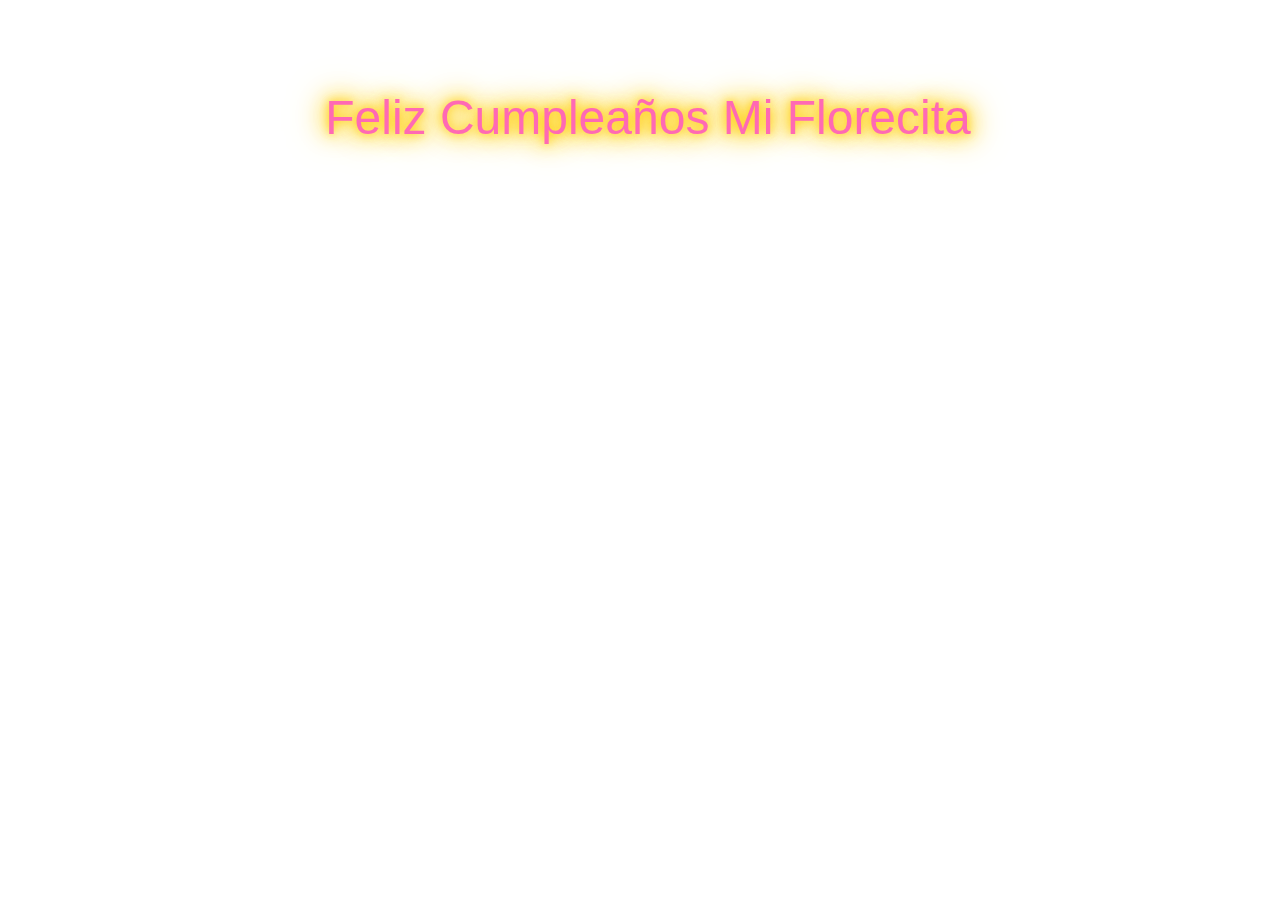
==== DATOS/FLORES.html @ 9f71fe6a "Create FLORES.html" ====
<!DOCTYPE html>
<html lang="en">
<head>
    <meta charset="UTF-8">
    <meta http-equiv="X-UA-Compatible" content="IE=edge">
    <meta name="viewport" content="width=device-width, initial-scale=1.0">
    <link rel="stylesheet" href="css/main.css">
    <link rel="icon" href="img/flowers.png" type="image/x-icon">
    <title>FLORES</title>
</head>

<body class="container">
    <audio src="/DATOS/img/Floricienta.mp3" autoplay loop>
    Tu navegador no soporta el elemento de audio.
    </audio>
    <div class="night"></div>
    <div class="flowers">
      <div class="flower flower--1">
        <div class="flower__leafs flower__leafs--1">
          <div class="flower__leaf flower__leaf--1"></div>
          <div class="flower__leaf flower__leaf--2"></div>
          <div class="flower__leaf flower__leaf--3"></div>
          <div class="flower__leaf flower__leaf--4"></div>
          <div class="flower__white-circle"></div>
  
          <div class="flower__light flower__light--1"></div>
          <div class="flower__light flower__light--2"></div>
          <div class="flower__light flower__light--3"></div>
          <div class="flower__light flower__light--4"></div>
          <div class="flower__light flower__light--5"></div>
          <div class="flower__light flower__light--6"></div>
          <div class="flower__light flower__light--7"></div>
          <div class="flower__light flower__light--8"></div>
        </div>
        <div class="flower__line">
          <div class="flower__line__leaf flower__line__leaf--1"></div>
          <div class="flower__line__leaf flower__line__leaf--2"></div>
          <div class="flower__line__leaf flower__line__leaf--3"></div>
          <div class="flower__line__leaf flower__line__leaf--4"></div>
          <div class="flower__line__leaf flower__line__leaf--5"></div>
          <div class="flower__line__leaf flower__line__leaf--6"></div>
        </div>
      </div>
  
      <div class="flower flower--2">
        <div class="flower__leafs flower__leafs--2">
          <div class="flower__leaf flower__leaf--1"></div>
          <div class="flower__leaf flower__leaf--2"></div>
          <div class="flower__leaf flower__leaf--3"></div>
          <div class="flower__leaf flower__leaf--4"></div>
          <div class="flower__white-circle"></div>
  
          <div class="flower__light flower__light--1"></div>
          <div class="flower__light flower__light--2"></div>
          <div class="flower__light flower__light--3"></div>
          <div class="flower__light flower__light--4"></div>
          <div class="flower__light flower__light--5"></div>
          <div class="flower__light flower__light--6"></div>
          <div class="flower__light flower__light--7"></div>
          <div class="flower__light flower__light--8"></div>
        </div>
        <div class="flower__line">
          <div class="flower__line__leaf flower__line__leaf--1"></div>
          <div class="flower__line__leaf flower__line__leaf--2"></div>
          <div class="flower__line__leaf flower__line__leaf--3"></div>
          <div class="flower__line__leaf flower__line__leaf--4"></div>
        </div>
      </div>
  
      <div class="flower flower--3">
        <div class="flower__leafs flower__leafs--3">
          <div class="flower__leaf flower__leaf--1"></div>
          <div class="flower__leaf flower__leaf--2"></div>
          <div class="flower__leaf flower__leaf--3"></div>
          <div class="flower__leaf flower__leaf--4"></div>
          <div class="flower__white-circle"></div>
  
          <div class="flower__light flower__light--1"></div>
          <div class="flower__light flower__light--2"></div>
          <div class="flower__light flower__light--3"></div>
          <div class="flower__light flower__light--4"></div>
          <div class="flower__light flower__light--5"></div>
          <div class="flower__light flower__light--6"></div>
          <div class="flower__light flower__light--7"></div>
          <div class="flower__light flower__light--8"></div>
        </div>
        <div class="flower__line">
          <div class="flower__line__leaf flower__line__leaf--1"></div>
          <div class="flower__line__leaf flower__line__leaf--2"></div>
          <div class="flower__line__leaf flower__line__leaf--3"></div>
          <div class="flower__line__leaf flower__line__leaf--4"></div>
        </div>
      </div>

      <!-- Nueva flor añadida -->
      <div class="flower flower--4">
        <div class="flower__leafs flower__leafs--4">
          <div class="flower__leaf flower__leaf--1"></div>
          <div class="flower__leaf flower__leaf--2"></div>
          <div class="flower__leaf flower__leaf--3"></div>
          <div class="flower__leaf flower__leaf--4"></div>
          <div class="flower__white-circle"></div>
  
          <div class="flower__light flower__light--1"></div>
          <div class="flower__light flower__light--2"></div>
          <div class="flower__light flower__light--3"></div>
          <div class="flower__light flower__light--4"></div>
          <div class="flower__light flower__light--5"></div>
          <div class="flower__light flower__light--6"></div>
          <div class="flower__light flower__light--7"></div>
          <div class="flower__light flower__light--8"></div>
        </div>
        <div class="flower__line">
          <div class="flower__line__leaf flower__line__leaf--1"></div>
          <div class="flower__line__leaf flower__line__leaf--2"></div>
          <div class="flower__line__leaf flower__line__leaf--3"></div>
          <div class="flower__line__leaf flower__line__leaf--4"></div>
        </div>
      </div>
  
      <div class="grow-ans" style="--d:1.2s">
        <div class="flower__g-long">
          <div class="flower__g-long__top"></div>
          <div class="flower__g-long__bottom"></div>
        </div>
      </div>
  
      <div class="growing-grass">
        <div class="flower__grass flower__grass--1">
          <div class="flower__grass--top"></div>
          <div class="flower__grass--bottom"></div>
          <div class="flower__grass__leaf flower__grass__leaf--1"></div>
          <div class="flower__grass__leaf flower__grass__leaf--2"></div>
          <div class="flower__grass__leaf flower__grass__leaf--3"></div>
          <div class="flower__grass__leaf flower__grass__leaf--4"></div>
          <div class="flower__grass__leaf flower__grass__leaf--5"></div>
          <div class="flower__grass__leaf flower__grass__leaf--6"></div>
          <div class="flower__grass__leaf flower__grass__leaf--7"></div>
          <div class="flower__grass__leaf flower__grass__leaf--8"></div>
          <div class="flower__grass__overlay"></div>
        </div>
      </div>
  
      <div class="grow-ans" style="--d:3.2s">
        <div class="flower__g-fr">
          <div class="leaf"></div>
          <div class="flower__g-fr__leaf flower__g-fr__leaf--1"></div>
          <div class="flower__g-fr__leaf flower__g-fr__leaf--2"></div>
          <div class="flower__g-fr__leaf flower__g-fr__leaf--3"></div>
          <div class="flower__g-fr__leaf flower__g-fr__leaf--4"></div>
          <div class="flower__g-fr__leaf flower__g-fr__leaf--5"></div>
          <div class="flower__g-fr__leaf flower__g-fr__leaf--6"></div>
          <div class="flower__g-fr__leaf flower__g-fr__leaf--7"></div>
          <div class="flower__g-fr__leaf flower__g-fr__leaf--8"></div>
        </div>
      </div>
  
      <div class="long-g long-g--0">
        <div class="grow-ans" style="--d:3s">
          <div class="leaf leaf--0"></div>
        </div>
        <div class="grow-ans" style="--d:2.2s">
          <div class="leaf leaf--1"></div>
        </div>
        <div class="grow-ans" style="--d:3.4s">
          <div class="leaf leaf--2"></div>
        </div>
        <div class="grow-ans" style="--d:3.6s">
          <div class="leaf leaf--3"></div>
        </div>
      </div>
  
      <div class="long-g long-g--1">
        <div class="grow-ans" style="--d:3.6s">
          <div class="leaf leaf--0"></div>
        </div>
        <div class="grow-ans" style="--d:3.8s">
          <div class="leaf leaf--1"></div>
        </div>
        <div class="grow-ans" style="--d:4s">
          <div class="leaf leaf--2"></div>
        </div>
        <div class="grow-ans" style="--d:4.2s">
          <div class="leaf leaf--3"></div>
        </div>
      </div>
  
      <div class="long-g long-g--2">
        <div class="grow-ans" style="--d:4s">
          <div class="leaf leaf--0"></div>
        </div>
        <div class="grow-ans" style="--d:4.2s">
          <div class="leaf leaf--1"></div>
        </div>
        <div class="grow-ans" style="--d:4.4s">
          <div class="leaf leaf--2"></div>
        </div>
        <div class="grow-ans" style="--d:4.6s">
          <div class="leaf leaf--3"></div>
        </div>
      </div>
  
      <div class="long-g long-g--3">
        <div class="grow-ans" style="--d:4s">
          <div class="leaf leaf--0"></div>
        </div>
        <div class="grow-ans" style="--d:4.2s">
          <div class="leaf leaf--1"></div>
        </div>
        <div class="grow-ans" style="--d:3s">
          <div class="leaf leaf--2"></div>
        </div>
        <div class="grow-ans" style="--d:3.6s">
          <div class="leaf leaf--3"></div>
        </div>
      </div>
  
      <div class="long-g long-g--4">
        <div class="grow-ans" style="--d:4s">
          <div class="leaf leaf--0"></div>
        </div>
        <div class="grow-ans" style="--d:4.2s">
          <div class="leaf leaf--1"></div>
        </div>
        <div class="grow-ans" style="--d:3s">
          <div class="leaf leaf--2"></div>
        </div>
        <div class="grow-ans" style="--d:3.6s">
          <div class="leaf leaf--3"></div>
        </div>
      </div>
  
      <div class="long-g long-g--5">
        <div class="grow-ans" style="--d:4s">
          <div class="leaf leaf--0"></div>
        </div>
        <div class="grow-ans" style="--d:4.2s">
          <div class="leaf leaf--1"></div>
        </div>
        <div class="grow-ans" style="--d:3s">
          <div class="leaf leaf--2"></div>
        </div>
        <div class="grow-ans" style="--d:3.6s">
          <div class="leaf leaf--3"></div>
        </div>
      </div>
  
      <div class="long-g long-g--6">
        <div class="grow-ans" style="--d:4.2s">
          <div class="leaf leaf--0"></div>
        </div>
        <div class="grow-ans" style="--d:4.4s">
          <div class="leaf leaf--1"></div>
        </div>
        <div class="grow-ans" style="--d:4.6s">
          <div class="leaf leaf--2"></div>
        </div>
        <div class="grow-ans" style="--d:4.8s">
          <div class="leaf leaf--3"></div>
        </div>
      </div>
  
      <div class="long-g long-g--7">
        <div class="grow-ans" style="--d:3s">
          <div class="leaf leaf--0"></div>
        </div>
        <div class="grow-ans" style="--d:3.2s">
          <div class="leaf leaf--1"></div>
        </div>
        <div class="grow-ans" style="--d:3.5s">
          <div class="leaf leaf--2"></div>
        </div>
        <div class="grow-ans" style="--d:3.6s">
          <div class="leaf leaf--3"></div>
        </div>
      </div>
    </div>


    <style>
      /* Estilo del texto con luces animadas */
      @keyframes parpadeo {
          0% { opacity: 1; }
          50% { opacity: 0.5; }
          100% { opacity: 1; }
      }
  
      #texto-cumple {
          position: fixed;
          top: 10%;
          width: 100%;
          text-align: center;
          font-size: 3em;
          font-family: 'Arial', sans-serif;
          color: #ff69b4; /* Color rosa para "Mi Florecita" */
          text-shadow: 0 0 10px #ffcc00, 0 0 20px #ffcc00, 0 0 30px #ffcc00, 0 0 40px #ffcc00; /* Efecto de luces */
          animation: parpadeo 1s infinite;
          z-index: 1000; /* Asegura que esté encima de todo */
      }
  
      /* Estilo del confeti */
      .confetti {
          position: fixed;
          top: -10%;
          width: 10px;
          height: 20px;
          background-color: random;
          opacity: 0.8;
          animation: caer 5s linear infinite;
          z-index: 999; /* Confeti detrás del texto pero encima de otros elementos */
      }
  
      @keyframes caer {
          0% { transform: translateY(-10%); }
          100% { transform: translateY(110vh); }
      }
  
      /* Generar múltiples colores para el confeti */
      .confetti:nth-child(odd) { background-color: #ff69b4; }
      .confetti:nth-child(even) { background-color: #ffcc00; }
  
  </style>
  
  <div id="texto-cumple">Feliz Cumpleaños Mi Florecita</div>
  
  <script>
      // Generar confeti en diferentes posiciones y colores
      function crearConfeti() {
          for (let i = 0; i < 100; i++) {
              const confetti = document.createElement('div');
              confetti.classList.add('confetti');
              confetti.style.left = Math.random() * 100 + 'vw'; // Posición horizontal aleatoria
              confetti.style.animationDuration = (Math.random() * 3 + 2) + 's'; // Duración de caída aleatoria
              document.body.appendChild(confetti);
          }
      }
  
      // Llamar a la función para generar el confeti
      crearConfeti();
  </script>

  
    <script src="main.js"></script>
  </body>
</html>
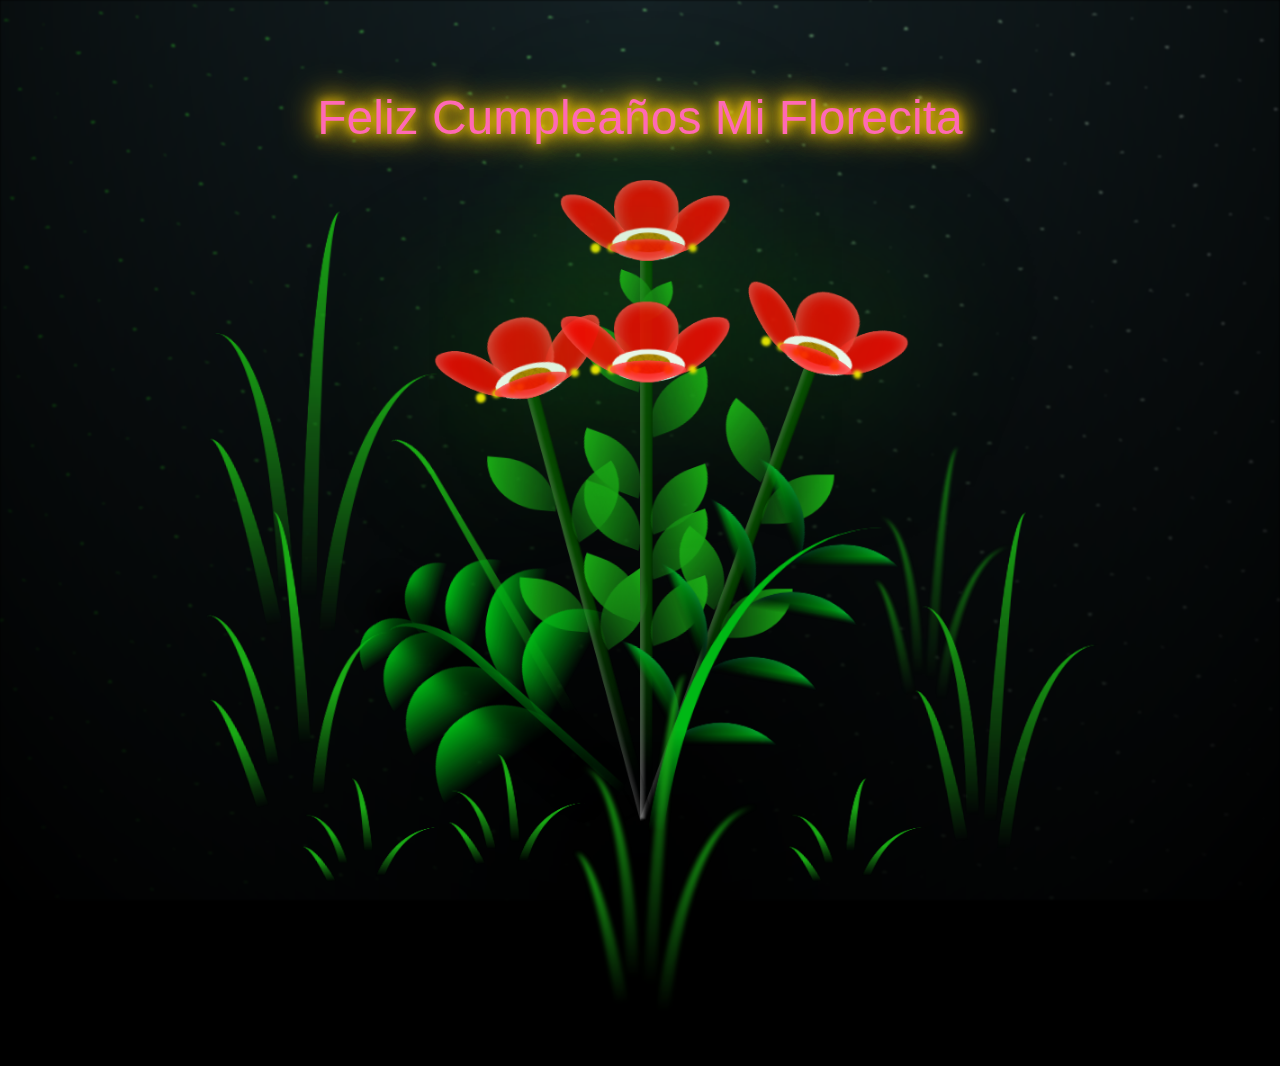
==== commit 55a9fe78: "Update FLORES.html" ====
--- a/DATOS/FLORES.html
+++ b/DATOS/FLORES.html
@@ -10,7 +10,7 @@
 </head>
 
 <body class="container">
-    <audio src="/DATOS/img/Floricienta.mp3" autoplay loop>
+    <audio src="/DATOS/img/agosto.mp3" autoplay loop>
     Tu navegador no soporta el elemento de audio.
     </audio>
     <div class="night"></div>
--- a/DATOS/css/main.css
+++ b/DATOS/css/main.css
@@ -0,0 +1,1350 @@
+*,
+*::after,
+*::before {
+  padding: 0;
+  margin: 0;
+  box-sizing: border-box;
+}
+
+:root {
+  --dark-color: #000;
+}
+
+body {
+  display: flex;
+  align-items: flex-end;
+  justify-content: center;
+  min-height: 100vh;
+  background-color: var(--dark-color);
+  overflow: hidden;
+  perspective: 1000px;
+}
+
+.night {
+  position: fixed;
+  left: 50%;
+  top: 0;
+  transform: translateX(-50%);
+  width: 100%;
+  height: 100%;
+  filter: blur(0.1vmin);
+  background-image: radial-gradient(ellipse at top, transparent 0%, var(--dark-color)), 
+  radial-gradient(ellipse at bottom, var(--dark-color), rgba(145, 233, 255, 0.2)), 
+  repeating-linear-gradient(220deg, rgb(0, 0, 0) 0px, rgb(0, 0, 0) 19px, transparent 19px, 
+  transparent 22px), repeating-linear-gradient(189deg, rgb(0, 0, 0) 0px, rgb(0, 0, 0) 19px, 
+  transparent 19px, transparent 22px), repeating-linear-gradient(148deg, rgb(0, 0, 0) 0px, 
+  rgb(0, 0, 0) 19px, transparent 19px, transparent 22px), linear-gradient(90deg, rgb(21, 255, 0), 
+  rgb(240, 240, 240));
+}
+
+.flowers {
+  position: relative;
+  transform: scale(0.9);
+}
+
+.flower {
+  position: absolute;
+  bottom: 10vmin;
+  transform-origin: bottom center;
+  z-index: 10;
+  --fl-speed: 0.8s;
+}
+.flower--1 {
+  -webkit-animation: moving-flower-1 4s linear infinite;
+          animation: moving-flower-1 4s linear infinite;
+}
+.flower--1 .flower__line {
+  height: 70vmin;
+  -webkit-animation-delay: 0.3s;
+          animation-delay: 0.3s;
+}
+.flower--1 .flower__line__leaf--1 {
+  -webkit-animation: blooming-leaf-right var(--fl-speed) 1.6s backwards;
+          animation: blooming-leaf-right var(--fl-speed) 1.6s backwards;
+}
+.flower--1 .flower__line__leaf--2 {
+  -webkit-animation: blooming-leaf-right var(--fl-speed) 1.4s backwards;
+          animation: blooming-leaf-right var(--fl-speed) 1.4s backwards;
+}
+.flower--1 .flower__line__leaf--3 {
+  -webkit-animation: blooming-leaf-left var(--fl-speed) 1.2s backwards;
+          animation: blooming-leaf-left var(--fl-speed) 1.2s backwards;
+}
+.flower--1 .flower__line__leaf--4 {
+  -webkit-animation: blooming-leaf-left var(--fl-speed) 1s backwards;
+          animation: blooming-leaf-left var(--fl-speed) 1s backwards;
+}
+.flower--1 .flower__line__leaf--5 {
+  -webkit-animation: blooming-leaf-right var(--fl-speed) 1.8s backwards;
+          animation: blooming-leaf-right var(--fl-speed) 1.8s backwards;
+}
+.flower--1 .flower__line__leaf--6 {
+  -webkit-animation: blooming-leaf-left var(--fl-speed) 2s backwards;
+          animation: blooming-leaf-left var(--fl-speed) 2s backwards;
+}
+.flower--2 {
+  left: 50%;
+  transform: rotate(20deg);
+  -webkit-animation: moving-flower-2 4s linear infinite;
+          animation: moving-flower-2 4s linear infinite;
+}
+.flower--2 .flower__line {
+  height: 60vmin;
+  -webkit-animation-delay: 0.6s;
+          animation-delay: 0.6s;
+}
+.flower--2 .flower__line__leaf--1 {
+  -webkit-animation: blooming-leaf-right var(--fl-speed) 1.9s backwards;
+          animation: blooming-leaf-right var(--fl-speed) 1.9s backwards;
+}
+.flower--2 .flower__line__leaf--2 {
+  -webkit-animation: blooming-leaf-right var(--fl-speed) 1.7s backwards;
+          animation: blooming-leaf-right var(--fl-speed) 1.7s backwards;
+}
+.flower--2 .flower__line__leaf--3 {
+  -webkit-animation: blooming-leaf-left var(--fl-speed) 1.5s backwards;
+          animation: blooming-leaf-left var(--fl-speed) 1.5s backwards;
+}
+.flower--2 .flower__line__leaf--4 {
+  -webkit-animation: blooming-leaf-left var(--fl-speed) 1.3s backwards;
+          animation: blooming-leaf-left var(--fl-speed) 1.3s backwards;
+}
+.flower--3 {
+  left: 50%;
+  transform: rotate(-15deg);
+  -webkit-animation: moving-flower-3 4s linear infinite;
+          animation: moving-flower-3 4s linear infinite;
+}
+.flower--3 .flower__line {
+  -webkit-animation-delay: 0.9s;
+          animation-delay: 0.9s;
+}
+.flower--3 .flower__line__leaf--1 {
+  -webkit-animation: blooming-leaf-right var(--fl-speed) 2.5s backwards;
+          animation: blooming-leaf-right var(--fl-speed) 2.5s backwards;
+}
+.flower--3 .flower__line__leaf--2 {
+  -webkit-animation: blooming-leaf-right var(--fl-speed) 2.3s backwards;
+          animation: blooming-leaf-right var(--fl-speed) 2.3s backwards;
+}
+.flower--3 .flower__line__leaf--3 {
+  -webkit-animation: blooming-leaf-left var(--fl-speed) 2.1s backwards;
+          animation: blooming-leaf-left var(--fl-speed) 2.1s backwards;
+}
+.flower--3 .flower__line__leaf--4 {
+  -webkit-animation: blooming-leaf-left var(--fl-speed) 1.9s backwards;
+          animation: blooming-leaf-left var(--fl-speed) 1.9s backwards;
+}
+.flower__leafs {
+  position: relative;
+  -webkit-animation: blooming-flower 2s backwards;
+          animation: blooming-flower 2s backwards;
+}
+.flower__leafs--1 {
+  -webkit-animation-delay: 1.1s;
+          animation-delay: 1.1s;
+}
+.flower__leafs--2 {
+  -webkit-animation-delay: 1.4s;
+          animation-delay: 1.4s;
+}
+.flower__leafs--3 {
+  -webkit-animation-delay: 1.7s;
+          animation-delay: 1.7s;
+}
+.flower__leafs::after {
+  content: "";
+  position: absolute;
+  left: 0;
+  top: 0;
+  transform: translate(-50%, -100%);
+  width: 8vmin;
+  height: 8vmin;
+  background-color: #1aaa15;
+  filter: blur(10vmin);
+}
+.flower__leaf {
+  position: absolute;
+  bottom: 0;
+  left: 50%;
+  width: 8vmin;
+  height: 11vmin;
+  border-radius: 51% 49% 47% 53%/44% 45% 55% 69%;
+  background-color: #1aaa15;
+  background-image: linear-gradient(to top, #ff0000, #ff0000);
+  transform-origin: bottom center;
+  opacity: 0.9;
+  box-shadow: inset 0 0 2vmin rgba(255, 255, 255, 0.5);
+}
+.flower__leaf--1 {
+  transform: translate(-10%, 1%) rotateY(40deg) rotateX(-50deg);
+}
+.flower__leaf--2 {
+  transform: translate(-50%, -4%) rotateX(40deg);
+}
+.flower__leaf--3 {
+  transform: translate(-90%, 0%) rotateY(45deg) rotateX(50deg);
+}
+.flower__leaf--4 {
+  width: 8vmin;
+  height: 8vmin;
+  transform-origin: bottom left;
+  border-radius: 4vmin 10vmin 4vmin 4vmin;
+  transform: translate(0%, 18%) rotateX(70deg) rotate(-43deg);
+  background-image: linear-gradient(to top, #ff0000, #ff0000);
+  z-index: 1;
+  opacity: 0.8;
+}
+.flower__white-circle {
+  position: absolute;
+  left: -3.5vmin;
+  top: -3vmin;
+  width: 9vmin;
+  height: 4vmin;
+  border-radius: 50%;
+  background-color: #ffffff;
+}
+.flower__white-circle::after {
+  content: "";
+  position: absolute;
+  left: 50%;
+  top: 45%;
+  transform: translate(-50%, -50%);
+  width: 60%;
+  height: 60%;
+  border-radius: inherit;
+  background-image: repeating-linear-gradient(135deg, rgba(0, 0, 0, 0.03) 0px, 
+  rgba(0, 0, 0, 0.03) 1px, transparent 1px, transparent 12px), repeating-linear-gradient(45deg, 
+  rgba(0, 0, 0, 0.03) 0px, rgba(0, 0, 0, 0.03) 1px, transparent 1px, transparent 12px), 
+  repeating-linear-gradient(67.5deg, rgba(0, 0, 0, 0.03) 0px, rgba(0, 0, 0, 0.03) 1px, 
+  transparent 1px, transparent 12px), repeating-linear-gradient(135deg, rgba(0, 0, 0, 0.03) 0px, 
+  rgba(0, 0, 0, 0.03) 1px, transparent 1px, transparent 12px), repeating-linear-gradient(45deg, 
+  rgba(0, 0, 0, 0.03) 0px, rgba(0, 0, 0, 0.03) 1px, transparent 1px, transparent 12px), 
+  repeating-linear-gradient(112.5deg, rgba(0, 0, 0, 0.03) 0px, rgba(0, 0, 0, 0.03) 1px, 
+  transparent 1px, transparent 12px), repeating-linear-gradient(112.5deg, rgba(0, 0, 0, 0.03) 0px, 
+  rgba(0, 0, 0, 0.03) 1px, transparent 1px, transparent 12px), repeating-linear-gradient(45deg, 
+  rgba(0, 0, 0, 0.03) 0px, rgba(0, 0, 0, 0.03) 1px, transparent 1px, transparent 12px), 
+  repeating-linear-gradient(22.5deg, rgba(0, 0, 0, 0.03) 0px, rgba(0, 0, 0, 0.03) 1px, 
+  transparent 1px, transparent 12px), repeating-linear-gradient(45deg, rgba(0, 0, 0, 0.03) 0px, 
+  rgba(0, 0, 0, 0.03) 1px, transparent 1px, transparent 12px), repeating-linear-gradient(22.5deg, 
+  rgba(0, 0, 0, 0.03) 0px, rgba(0, 0, 0, 0.03) 1px, transparent 1px, transparent 12px), 
+  repeating-linear-gradient(135deg, rgba(0, 0, 0, 0.03) 0px, rgba(0, 0, 0, 0.03) 1px, 
+  transparent 1px, transparent 12px), repeating-linear-gradient(157.5deg, rgba(0, 0, 0, 0.03) 0px, 
+  rgba(0, 0, 0, 0.03) 1px, transparent 1px, transparent 12px), repeating-linear-gradient(67.5deg, 
+  rgba(0, 0, 0, 0.03) 0px, rgba(0, 0, 0, 0.03) 1px, transparent 1px, transparent 12px), 
+  repeating-linear-gradient(67.5deg, rgba(0, 0, 0, 0.03) 0px, rgba(0, 0, 0, 0.03) 1px, 
+  transparent 1px, transparent 12px), linear-gradient(90deg, rgb(190, 133, 0), rgb(190, 133, 0));
+}
+.flower__line {
+  height: 55vmin;
+  width: 1.5vmin;
+  background-image: linear-gradient(to left, rgba(0, 0, 0, 0.2), transparent, 
+  rgba(255, 255, 255, 0.2)), linear-gradient(to top, transparent 10%, #064600, #064600);
+  box-shadow: inset 0 0 2px rgba(0, 0, 0, 0.5);
+  -webkit-animation: grow-flower-tree 4s backwards;
+          animation: grow-flower-tree 4s backwards;
+}
+.flower__line__leaf {
+  --w: 7vmin;
+  --h: calc(var(--w) + 2vmin);
+  position: absolute;
+  top: 20%;
+  left: 90%;
+  width: var(--w);
+  height: var(--h);
+  border-top-right-radius: var(--h);
+  border-bottom-left-radius: var(--h);
+  background-image: linear-gradient(to top, rgba(20, 122, 20, 0.4), #1aaa15);
+}
+.flower__line__leaf--1 {
+  transform: rotate(70deg) rotateY(30deg);
+}
+.flower__line__leaf--2 {
+  top: 45%;
+  transform: rotate(70deg) rotateY(30deg);
+}
+.flower__line__leaf--3, .flower__line__leaf--4, .flower__line__leaf--6 {
+  border-top-right-radius: 0;
+  border-bottom-left-radius: 0;
+  border-top-left-radius: var(--h);
+  border-bottom-right-radius: var(--h);
+  left: -460%;
+  top: 12%;
+  transform: rotate(-70deg) rotateY(30deg);
+}
+.flower__line__leaf--4 {
+  top: 40%;
+}
+.flower__line__leaf--5 {
+  top: 0;
+  transform-origin: left;
+  transform: rotate(70deg) rotateY(30deg) scale(0.6);
+}
+.flower__line__leaf--6 {
+  top: -2%;
+  left: -450%;
+  transform-origin: right;
+  transform: rotate(-70deg) rotateY(30deg) scale(0.6);
+}
+.flower__light {
+  position: absolute;
+  bottom: 0vmin;
+  width: 1vmin;
+  height: 1vmin;
+  background-color: rgb(255, 251, 0);
+  border-radius: 50%;
+  filter: blur(0.2vmin);
+  -webkit-animation: light-ans 4s linear infinite backwards;
+          animation: light-ans 4s linear infinite backwards;
+}
+.flower__light:nth-child(odd) {
+  background-color: #fce700;
+}
+.flower__light--1 {
+  left: -2vmin;
+  -webkit-animation-delay: 1s;
+          animation-delay: 1s;
+}
+.flower__light--2 {
+  left: 3vmin;
+  -webkit-animation-delay: 0.5s;
+          animation-delay: 0.5s;
+}
+.flower__light--3 {
+  left: -6vmin;
+  -webkit-animation-delay: 0.3s;
+          animation-delay: 0.3s;
+}
+.flower__light--4 {
+  left: 6vmin;
+  -webkit-animation-delay: 0.9s;
+          animation-delay: 0.9s;
+}
+.flower__light--5 {
+  left: -1vmin;
+  -webkit-animation-delay: 1.5s;
+          animation-delay: 1.5s;
+}
+.flower__light--6 {
+  left: -4vmin;
+  -webkit-animation-delay: 3s;
+          animation-delay: 3s;
+}
+.flower__light--7 {
+  left: 3vmin;
+  -webkit-animation-delay: 2s;
+          animation-delay: 2s;
+}
+.flower__light--8 {
+  left: -6vmin;
+  -webkit-animation-delay: 3.5s;
+          animation-delay: 3.5s;
+}
+.flower__grass {
+  --c: #00b815;
+  --line-w: 1.5vmin;
+  position: absolute;
+  bottom: 12vmin;
+  left: -7vmin;
+  display: flex;
+  flex-direction: column;
+  align-items: flex-end;
+  z-index: 20;
+  transform-origin: bottom center;
+  transform: rotate(-48deg) rotateY(40deg);
+}
+.flower__grass--1 {
+  -webkit-animation: moving-grass 2s linear infinite;
+          animation: moving-grass 2s linear infinite;
+}
+.flower__grass--2 {
+  left: 2vmin;
+  bottom: 10vmin;
+  transform: scale(0.5) rotate(75deg) rotateX(10deg) rotateY(-200deg);
+  opacity: 0.8;
+  z-index: 0;
+  -webkit-animation: moving-grass--2 1.5s linear infinite;
+          animation: moving-grass--2 1.5s linear infinite;
+}
+.flower__grass--top {
+  width: 7vmin;
+  height: 10vmin;
+  border-top-right-radius: 100%;
+  border-right: var(--line-w) solid var(--c);
+  transform-origin: bottom center;
+  transform: rotate(-2deg);
+}
+.flower__grass--bottom {
+  margin-top: -2px;
+  width: var(--line-w);
+  height: 25vmin;
+  background-image: linear-gradient(to top, transparent, var(--c));
+}
+.flower__grass__leaf {
+  --size: 10vmin;
+  position: absolute;
+  width: calc(var(--size) * 2.1);
+  height: var(--size);
+  border-top-left-radius: var(--size);
+  border-top-right-radius: var(--size);
+  background-image: linear-gradient(to top, transparent, transparent 30%, var(--c));
+  z-index: 100;
+}
+.flower__grass__leaf--1 {
+  top: -6%;
+  left: 30%;
+  --size: 6vmin;
+  transform: rotate(-20deg);
+  -webkit-animation: growing-grass-ans--1 2s 2.6s backwards;
+          animation: growing-grass-ans--1 2s 2.6s backwards;
+}
+@-webkit-keyframes growing-grass-ans--1 {
+  0% {
+    transform-origin: bottom left;
+    transform: rotate(-20deg) scale(0);
+  }
+}
+@keyframes growing-grass-ans--1 {
+  0% {
+    transform-origin: bottom left;
+    transform: rotate(-20deg) scale(0);
+  }
+}
+.flower__grass__leaf--2 {
+  top: -5%;
+  left: -110%;
+  --size: 6vmin;
+  transform: rotate(10deg);
+  -webkit-animation: growing-grass-ans--2 2s 2.4s linear backwards;
+          animation: growing-grass-ans--2 2s 2.4s linear backwards;
+}
+@-webkit-keyframes growing-grass-ans--2 {
+  0% {
+    transform-origin: bottom right;
+    transform: rotate(10deg) scale(0);
+  }
+}
+@keyframes growing-grass-ans--2 {
+  0% {
+    transform-origin: bottom right;
+    transform: rotate(10deg) scale(0);
+  }
+}
+.flower__grass__leaf--3 {
+  top: 5%;
+  left: 60%;
+  --size: 8vmin;
+  transform: rotate(-18deg) rotateX(-20deg);
+  -webkit-animation: growing-grass-ans--3 2s 2.2s linear backwards;
+          animation: growing-grass-ans--3 2s 2.2s linear backwards;
+}
+@-webkit-keyframes growing-grass-ans--3 {
+  0% {
+    transform-origin: bottom left;
+    transform: rotate(-18deg) rotateX(-20deg) scale(0);
+  }
+}
+@keyframes growing-grass-ans--3 {
+  0% {
+    transform-origin: bottom left;
+    transform: rotate(-18deg) rotateX(-20deg) scale(0);
+  }
+}
+.flower__grass__leaf--4 {
+  top: 6%;
+  left: -135%;
+  --size: 8vmin;
+  transform: rotate(2deg);
+  -webkit-animation: growing-grass-ans--4 2s 2s linear backwards;
+          animation: growing-grass-ans--4 2s 2s linear backwards;
+}
+@-webkit-keyframes growing-grass-ans--4 {
+  0% {
+    transform-origin: bottom right;
+    transform: rotate(2deg) scale(0);
+  }
+}
+@keyframes growing-grass-ans--4 {
+  0% {
+    transform-origin: bottom right;
+    transform: rotate(2deg) scale(0);
+  }
+}
+.flower__grass__leaf--5 {
+  top: 20%;
+  left: 60%;
+  --size: 10vmin;
+  transform: rotate(-24deg) rotateX(-20deg);
+  -webkit-animation: growing-grass-ans--5 2s 1.8s linear backwards;
+          animation: growing-grass-ans--5 2s 1.8s linear backwards;
+}
+@-webkit-keyframes growing-grass-ans--5 {
+  0% {
+    transform-origin: bottom left;
+    transform: rotate(-24deg) rotateX(-20deg) scale(0);
+  }
+}
+@keyframes growing-grass-ans--5 {
+  0% {
+    transform-origin: bottom left;
+    transform: rotate(-24deg) rotateX(-20deg) scale(0);
+  }
+}
+.flower__grass__leaf--6 {
+  top: 22%;
+  left: -180%;
+  --size: 10vmin;
+  transform: rotate(10deg);
+  -webkit-animation: growing-grass-ans--6 2s 1.6s linear backwards;
+          animation: growing-grass-ans--6 2s 1.6s linear backwards;
+}
+@-webkit-keyframes growing-grass-ans--6 {
+  0% {
+    transform-origin: bottom right;
+    transform: rotate(10deg) scale(0);
+  }
+}
+@keyframes growing-grass-ans--6 {
+  0% {
+    transform-origin: bottom right;
+    transform: rotate(10deg) scale(0);
+  }
+}
+.flower__grass__leaf--7 {
+  top: 39%;
+  left: 70%;
+  --size: 10vmin;
+  transform: rotate(-10deg);
+  -webkit-animation: growing-grass-ans--7 2s 1.4s linear backwards;
+          animation: growing-grass-ans--7 2s 1.4s linear backwards;
+}
+@-webkit-keyframes growing-grass-ans--7 {
+  0% {
+    transform-origin: bottom left;
+    transform: rotate(-10deg) scale(0);
+  }
+}
+@keyframes growing-grass-ans--7 {
+  0% {
+    transform-origin: bottom left;
+    transform: rotate(-10deg) scale(0);
+  }
+}
+.flower__grass__leaf--8 {
+  top: 40%;
+  left: -215%;
+  --size: 11vmin;
+  transform: rotate(10deg);
+  -webkit-animation: growing-grass-ans--8 2s 1.2s linear backwards;
+          animation: growing-grass-ans--8 2s 1.2s linear backwards;
+}
+@-webkit-keyframes growing-grass-ans--8 {
+  0% {
+    transform-origin: bottom right;
+    transform: rotate(10deg) scale(0);
+  }
+}
+@keyframes growing-grass-ans--8 {
+  0% {
+    transform-origin: bottom right;
+    transform: rotate(10deg) scale(0);
+  }
+}
+.flower__grass__overlay {
+  position: absolute;
+  top: -10%;
+  right: 0%;
+  width: 100%;
+  height: 100%;
+  background-color: rgba(0, 0, 0, 0.6);
+  filter: blur(1.5vmin);
+  z-index: 100;
+}
+.flower__g-long {
+  --w: 2vmin;
+  --h: 6vmin;
+  --c: #1aaa15;
+  position: absolute;
+  bottom: 10vmin;
+  left: -3vmin;
+  transform-origin: bottom center;
+  transform: rotate(-30deg) rotateY(-20deg);
+  display: flex;
+  flex-direction: column;
+  align-items: flex-end;
+  -webkit-animation: flower-g-long-ans 3s linear infinite;
+          animation: flower-g-long-ans 3s linear infinite;
+}
+@-webkit-keyframes flower-g-long-ans {
+  0%, 100% {
+    transform: rotate(-30deg) rotateY(-20deg);
+  }
+  50% {
+    transform: rotate(-32deg) rotateY(-20deg);
+  }
+}
+@keyframes flower-g-long-ans {
+  0%, 100% {
+    transform: rotate(-30deg) rotateY(-20deg);
+  }
+  50% {
+    transform: rotate(-32deg) rotateY(-20deg);
+  }
+}
+.flower__g-long__top {
+  top: calc(var(--h) * -1);
+  width: calc(var(--w) + 1vmin);
+  height: var(--h);
+  border-top-right-radius: 100%;
+  border-right: 0.7vmin solid var(--c);
+  transform: translate(-0.7vmin, 1vmin);
+}
+.flower__g-long__bottom {
+  width: var(--w);
+  height: 50vmin;
+  transform-origin: bottom center;
+  background-image: linear-gradient(to top, transparent 30%, var(--c));
+  box-shadow: inset 0 0 2px rgba(0, 0, 0, 0.5);
+  -webkit-clip-path: polygon(35% 0, 65% 1%, 100% 100%, 0% 100%);
+          clip-path: polygon(35% 0, 65% 1%, 100% 100%, 0% 100%);
+}
+.flower__g-right {
+  position: absolute;
+  bottom: 6vmin;
+  left: -2vmin;
+  transform-origin: bottom left;
+  transform: rotate(20deg);
+}
+.flower__g-right .leaf {
+  width: 30vmin;
+  height: 50vmin;
+  border-top-left-radius: 100%;
+  border-left: 2vmin solid #00b815;
+  background-image: linear-gradient(to bottom, transparent, var(--dark-color) 60%);
+  -webkit-mask-image: linear-gradient(to top, transparent 30%, #00b815 60%);
+}
+.flower__g-right--1 {
+  -webkit-animation: flower-g-right-ans 2.5s linear infinite;
+          animation: flower-g-right-ans 2.5s linear infinite;
+}
+.flower__g-right--2 {
+  left: 5vmin;
+  transform: rotateY(-180deg);
+  -webkit-animation: flower-g-right-ans--2 3s linear infinite;
+          animation: flower-g-right-ans--2 3s linear infinite;
+}
+.flower__g-right--2 .leaf {
+  height: 75vmin;
+  filter: blur(0.3vmin);
+  opacity: 0.8;
+}
+@-webkit-keyframes flower-g-right-ans {
+  0%, 100% {
+    transform: rotate(20deg);
+  }
+  50% {
+    transform: rotate(24deg) rotateX(-20deg);
+  }
+}
+@keyframes flower-g-right-ans {
+  0%, 100% {
+    transform: rotate(20deg);
+  }
+  50% {
+    transform: rotate(24deg) rotateX(-20deg);
+  }
+}
+@-webkit-keyframes flower-g-right-ans--2 {
+  0%, 100% {
+    transform: rotateY(-180deg) rotate(0deg) rotateX(-20deg);
+  }
+  50% {
+    transform: rotateY(-180deg) rotate(6deg) rotateX(-20deg);
+  }
+}
+@keyframes flower-g-right-ans--2 {
+  0%, 100% {
+    transform: rotateY(-180deg) rotate(0deg) rotateX(-20deg);
+  }
+  50% {
+    transform: rotateY(-180deg) rotate(6deg) rotateX(-20deg);
+  }
+}
+.flower__g-front {
+  position: absolute;
+  bottom: 6vmin;
+  left: 2.5vmin;
+  z-index: 100;
+  transform-origin: bottom center;
+  transform: rotate(-28deg) rotateY(30deg) scale(1.04);
+  -webkit-animation: flower__g-front-ans 2s linear infinite;
+          animation: flower__g-front-ans 2s linear infinite;
+}
+@-webkit-keyframes flower__g-front-ans {
+  0%, 100% {
+    transform: rotate(-28deg) rotateY(30deg) scale(1.04);
+  }
+  50% {
+    transform: rotate(-35deg) rotateY(40deg) scale(1.04);
+  }
+}
+@keyframes flower__g-front-ans {
+  0%, 100% {
+    transform: rotate(-28deg) rotateY(30deg) scale(1.04);
+  }
+  50% {
+    transform: rotate(-35deg) rotateY(40deg) scale(1.04);
+  }
+}
+.flower__g-front__line {
+  width: 0.3vmin;
+  height: 20vmin;
+  background-image: linear-gradient(to top, transparent, #00b815, transparent 100%);
+  position: relative;
+}
+.flower__g-front__leaf-wrapper {
+  position: absolute;
+  top: 0;
+  left: 0;
+  transform-origin: bottom left;
+  transform: rotate(10deg);
+}
+.flower__g-front__leaf-wrapper:nth-child(even) {
+  left: 0vmin;
+  transform: rotateY(-180deg) rotate(5deg);
+  -webkit-animation: flower__g-front__leaf-left-ans 1s ease-in backwards;
+          animation: flower__g-front__leaf-left-ans 1s ease-in backwards;
+}
+.flower__g-front__leaf-wrapper:nth-child(odd) {
+  -webkit-animation: flower__g-front__leaf-ans 1s ease-in backwards;
+          animation: flower__g-front__leaf-ans 1s ease-in backwards;
+}
+.flower__g-front__leaf-wrapper--1 {
+  top: -8vmin;
+  transform: scale(0.7);
+  -webkit-animation: flower__g-front__leaf-ans 1s 5.5s ease-in backwards !important;
+          animation: flower__g-front__leaf-ans 1s 5.5s ease-in backwards !important;
+}
+.flower__g-front__leaf-wrapper--2 {
+  top: -8vmin;
+  transform: rotateY(-180deg) scale(0.7) !important;
+  -webkit-animation: flower__g-front__leaf-left-ans-2 1s 4.6s ease-in backwards !important;
+          animation: flower__g-front__leaf-left-ans-2 1s 4.6s ease-in backwards !important;
+}
+.flower__g-front__leaf-wrapper--3 {
+  top: -3vmin;
+  -webkit-animation: flower__g-front__leaf-ans 1s 4.6s ease-in backwards;
+          animation: flower__g-front__leaf-ans 1s 4.6s ease-in backwards;
+}
+.flower__g-front__leaf-wrapper--4 {
+  top: -3vmin;
+  transform: rotateY(-180deg) scale(0.9) !important;
+  -webkit-animation: flower__g-front__leaf-left-ans-2 1s 4.6s ease-in backwards !important;
+          animation: flower__g-front__leaf-left-ans-2 1s 4.6s ease-in backwards !important;
+}
+@-webkit-keyframes flower__g-front__leaf-left-ans-2 {
+  0% {
+    transform: rotateY(-180deg) scale(0);
+  }
+}
+@keyframes flower__g-front__leaf-left-ans-2 {
+  0% {
+    transform: rotateY(-180deg) scale(0);
+  }
+}
+.flower__g-front__leaf-wrapper--5, .flower__g-front__leaf-wrapper--6 {
+  top: 2vmin;
+}
+.flower__g-front__leaf-wrapper--7, .flower__g-front__leaf-wrapper--8 {
+  top: 6.5vmin;
+}
+.flower__g-front__leaf-wrapper--2 {
+  -webkit-animation-delay: 5.2s !important;
+          animation-delay: 5.2s !important;
+}
+.flower__g-front__leaf-wrapper--3 {
+  -webkit-animation-delay: 4.9s !important;
+          animation-delay: 4.9s !important;
+}
+.flower__g-front__leaf-wrapper--5 {
+  -webkit-animation-delay: 4.3s !important;
+          animation-delay: 4.3s !important;
+}
+.flower__g-front__leaf-wrapper--6 {
+  -webkit-animation-delay: 4.1s !important;
+          animation-delay: 4.1s !important;
+}
+.flower__g-front__leaf-wrapper--7 {
+  -webkit-animation-delay: 3.8s !important;
+          animation-delay: 3.8s !important;
+}
+.flower__g-front__leaf-wrapper--8 {
+  -webkit-animation-delay: 3.5s !important;
+          animation-delay: 3.5s !important;
+}
+@-webkit-keyframes flower__g-front__leaf-ans {
+  0% {
+    transform: rotate(10deg) scale(0);
+  }
+}
+@keyframes flower__g-front__leaf-ans {
+  0% {
+    transform: rotate(10deg) scale(0);
+  }
+}
+@-webkit-keyframes flower__g-front__leaf-left-ans {
+  0% {
+    transform: rotateY(-180deg) rotate(5deg) scale(0);
+  }
+}
+@keyframes flower__g-front__leaf-left-ans {
+  0% {
+    transform: rotateY(-180deg) rotate(5deg) scale(0);
+  }
+}
+.flower__g-front__leaf {
+  width: 10vmin;
+  height: 10vmin;
+  border-radius: 100% 0% 0% 100%/100% 100% 0% 0%;
+  box-shadow: inset 0 2px 1vmin hsla(184deg, 97%, 58%, 0.2);
+  background-image: linear-gradient(to bottom left, transparent, var(--dark-color)), 
+  linear-gradient(to bottom right, #00b815 50%, transparent 50%, transparent);
+  -webkit-mask-image: linear-gradient(to bottom right, #00b815 50%, transparent 50%, transparent);
+  mask-image: linear-gradient(to bottom right, #00b815 50%, transparent 50%, transparent);
+}
+.flower__g-fr {
+  position: absolute;
+  bottom: -4vmin;
+  left: vmin;
+  transform-origin: bottom left;
+  z-index: 10;
+  -webkit-animation: flower__g-fr-ans 2s linear infinite;
+          animation: flower__g-fr-ans 2s linear infinite;
+}
+@-webkit-keyframes flower__g-fr-ans {
+  0%, 100% {
+    transform: rotate(2deg);
+  }
+  50% {
+    transform: rotate(4deg);
+  }
+}
+@keyframes flower__g-fr-ans {
+  0%, 100% {
+    transform: rotate(2deg);
+  }
+  50% {
+    transform: rotate(4deg);
+  }
+}
+.flower__g-fr .leaf {
+  width: 30vmin;
+  height: 50vmin;
+  border-top-left-radius: 100%;
+  border-left: 2vmin solid #00b815;
+  -webkit-mask-image: linear-gradient(to top, transparent 25%, #00b815 50%);
+  position: relative;
+  z-index: 1;
+}
+.flower__g-fr__leaf {
+  position: absolute;
+  top: 0;
+  left: 0;
+  width: 10vmin;
+  height: 10vmin;
+  border-radius: 100% 0% 0% 100%/100% 100% 0% 0%;
+  box-shadow: inset 0 2px 1vmin hsla(184deg, 97%, 58%, 0.2);
+  background-image: linear-gradient(to bottom left, transparent, var(--dark-color) 98%), 
+  linear-gradient(to bottom right, #00b815 45%, transparent 50%, transparent);
+  -webkit-mask-image: linear-gradient(135deg, #00b815 40%, transparent 50%, transparent);
+}
+.flower__g-fr__leaf--1 {
+  left: 20vmin;
+  transform: rotate(45deg);
+  -webkit-animation: flower__g-fr-leaft-ans-1 0.5s 5.2s linear backwards;
+          animation: flower__g-fr-leaft-ans-1 0.5s 5.2s linear backwards;
+}
+@-webkit-keyframes flower__g-fr-leaft-ans-1 {
+  0% {
+    transform-origin: left;
+    transform: rotate(45deg) scale(0);
+  }
+}
+@keyframes flower__g-fr-leaft-ans-1 {
+  0% {
+    transform-origin: left;
+    transform: rotate(45deg) scale(0);
+  }
+}
+.flower__g-fr__leaf--2 {
+  left: 12vmin;
+  top: -7vmin;
+  transform: rotate(25deg) rotateY(-180deg);
+  -webkit-animation: flower__g-fr-leaft-ans-6 0.5s 5s linear backwards;
+          animation: flower__g-fr-leaft-ans-6 0.5s 5s linear backwards;
+}
+.flower__g-fr__leaf--3 {
+  left: 15vmin;
+  top: 6vmin;
+  transform: rotate(55deg);
+  -webkit-animation: flower__g-fr-leaft-ans-5 0.5s 4.8s linear backwards;
+          animation: flower__g-fr-leaft-ans-5 0.5s 4.8s linear backwards;
+}
+.flower__g-fr__leaf--4 {
+  left: 6vmin;
+  top: -2vmin;
+  transform: rotate(25deg) rotateY(-180deg);
+  -webkit-animation: flower__g-fr-leaft-ans-6 0.5s 4.6s linear backwards;
+          animation: flower__g-fr-leaft-ans-6 0.5s 4.6s linear backwards;
+}
+.flower__g-fr__leaf--5 {
+  left: 10vmin;
+  top: 14vmin;
+  transform: rotate(55deg);
+  -webkit-animation: flower__g-fr-leaft-ans-5 0.5s 4.4s linear backwards;
+          animation: flower__g-fr-leaft-ans-5 0.5s 4.4s linear backwards;
+}
+@-webkit-keyframes flower__g-fr-leaft-ans-5 {
+  0% {
+    transform-origin: left;
+    transform: rotate(55deg) scale(0);
+  }
+}
+@keyframes flower__g-fr-leaft-ans-5 {
+  0% {
+    transform-origin: left;
+    transform: rotate(55deg) scale(0);
+  }
+}
+.flower__g-fr__leaf--6 {
+  left: 0vmin;
+  top: 6vmin;
+  transform: rotate(25deg) rotateY(-180deg);
+  -webkit-animation: flower__g-fr-leaft-ans-6 0.5s 4.2s linear backwards;
+          animation: flower__g-fr-leaft-ans-6 0.5s 4.2s linear backwards;
+}
+@-webkit-keyframes flower__g-fr-leaft-ans-6 {
+  0% {
+    transform-origin: right;
+    transform: rotate(25deg) rotateY(-180deg) scale(0);
+  }
+}
+@keyframes flower__g-fr-leaft-ans-6 {
+  0% {
+    transform-origin: right;
+    transform: rotate(25deg) rotateY(-180deg) scale(0);
+  }
+}
+.flower__g-fr__leaf--7 {
+  left: 5vmin;
+  top: 22vmin;
+  transform: rotate(45deg);
+  -webkit-animation: flower__g-fr-leaft-ans-7 0.5s 4s linear backwards;
+          animation: flower__g-fr-leaft-ans-7 0.5s 4s linear backwards;
+}
+@-webkit-keyframes flower__g-fr-leaft-ans-7 {
+  0% {
+    transform-origin: left;
+    transform: rotate(45deg) scale(0);
+  }
+}
+@keyframes flower__g-fr-leaft-ans-7 {
+  0% {
+    transform-origin: left;
+    transform: rotate(45deg) scale(0);
+  }
+}
+.flower__g-fr__leaf--8 {
+  left: -4vmin;
+  top: 15vmin;
+  transform: rotate(15deg) rotateY(-180deg);
+  -webkit-animation: flower__g-fr-leaft-ans-8 0.5s 3.8s linear backwards;
+          animation: flower__g-fr-leaft-ans-8 0.5s 3.8s linear backwards;
+}
+@-webkit-keyframes flower__g-fr-leaft-ans-8 {
+  0% {
+    transform-origin: right;
+    transform: rotate(15deg) rotateY(-180deg) scale(0);
+  }
+}
+@keyframes flower__g-fr-leaft-ans-8 {
+  0% {
+    transform-origin: right;
+    transform: rotate(15deg) rotateY(-180deg) scale(0);
+  }
+}
+
+.long-g {
+  position: absolute;
+  bottom: 25vmin;
+  left: -42vmin;
+  transform-origin: bottom left;
+}
+.long-g--1 {
+  bottom: 0vmin;
+  transform: scale(0.8) rotate(-5deg);
+}
+.long-g--1 .leaf {
+  -webkit-mask-image: linear-gradient(to top, transparent 40%, #00b815 80%) !important;
+}
+.long-g--1 .leaf--1 {
+  --w: 5vmin;
+  --h: 60vmin;
+  left: -2vmin;
+  transform: rotate(3deg) rotateY(-180deg);
+}
+.long-g--2, .long-g--3 {
+  bottom: -3vmin;
+  left: -35vmin;
+  transform-origin: center;
+  transform: scale(0.6) rotateX(60deg);
+}
+.long-g--2 .leaf, .long-g--3 .leaf {
+  -webkit-mask-image: linear-gradient(to top, transparent 50%, #00b815 80%) !important;
+}
+.long-g--2 .leaf--1, .long-g--3 .leaf--1 {
+  left: -1vmin;
+  transform: rotateY(-180deg);
+}
+.long-g--3 {
+  left: -17vmin;
+  bottom: 0vmin;
+}
+.long-g--3 .leaf {
+  -webkit-mask-image: linear-gradient(to top, transparent 40%, #00b815 80%) !important;
+}
+.long-g--4 {
+  left: 25vmin;
+  bottom: -3vmin;
+  transform-origin: center;
+  transform: scale(0.6) rotateX(60deg);
+}
+.long-g--4 .leaf {
+  -webkit-mask-image: linear-gradient(to top, transparent 50%, #00b815 80%) !important;
+}
+.long-g--5 {
+  left: 42vmin;
+  bottom: 0vmin;
+  transform: scale(0.8) rotate(2deg);
+}
+.long-g--6 {
+  left: 0vmin;
+  bottom: -20vmin;
+  z-index: 100;
+  filter: blur(0.3vmin);
+  transform: scale(0.8) rotate(2deg);
+}
+.long-g--7 {
+  left: 35vmin;
+  bottom: 20vmin;
+  z-index: -1;
+  filter: blur(0.3vmin);
+  transform: scale(0.6) rotate(2deg);
+  opacity: 0.7;
+}
+.long-g .leaf {
+  --w: 15vmin;
+  --h: 40vmin;
+  --c: #1aaa15;
+  position: absolute;
+  bottom: 0;
+  width: var(--w);
+  height: var(--h);
+  border-top-left-radius: 100%;
+  border-left: 2vmin solid var(--c);
+  -webkit-mask-image: linear-gradient(to top, transparent 20%, var(--dark-color));
+  transform-origin: bottom center;
+}
+.long-g .leaf--0 {
+  left: 2vmin;
+  -webkit-animation: leaf-ans-1 4s linear infinite;
+          animation: leaf-ans-1 4s linear infinite;
+}
+.long-g .leaf--1 {
+  --w: 5vmin;
+  --h: 60vmin;
+  -webkit-animation: leaf-ans-1 4s linear infinite;
+          animation: leaf-ans-1 4s linear infinite;
+}
+.long-g .leaf--2 {
+  --w: 10vmin;
+  --h: 40vmin;
+  left: -0.5vmin;
+  bottom: 5vmin;
+  transform-origin: bottom left;
+  transform: rotateY(-180deg);
+  -webkit-animation: leaf-ans-2 3s linear infinite;
+          animation: leaf-ans-2 3s linear infinite;
+}
+.long-g .leaf--3 {
+  --w: 5vmin;
+  --h: 30vmin;
+  left: -1vmin;
+  bottom: 3.2vmin;
+  transform-origin: bottom left;
+  transform: rotate(-10deg) rotateY(-180deg);
+  -webkit-animation: leaf-ans-3 3s linear infinite;
+          animation: leaf-ans-3 3s linear infinite;
+}
+
+@-webkit-keyframes leaf-ans-1 {
+  0%, 100% {
+    transform: rotate(-5deg) scale(1);
+  }
+  50% {
+    transform: rotate(5deg) scale(1.1);
+  }
+}
+
+@keyframes leaf-ans-1 {
+  0%, 100% {
+    transform: rotate(-5deg) scale(1);
+  }
+  50% {
+    transform: rotate(5deg) scale(1.1);
+  }
+}
+@-webkit-keyframes leaf-ans-2 {
+  0%, 100% {
+    transform: rotateY(-180deg) rotate(5deg);
+  }
+  50% {
+    transform: rotateY(-180deg) rotate(0deg) scale(1.1);
+  }
+}
+@keyframes leaf-ans-2 {
+  0%, 100% {
+    transform: rotateY(-180deg) rotate(5deg);
+  }
+  50% {
+    transform: rotateY(-180deg) rotate(0deg) scale(1.1);
+  }
+}
+@-webkit-keyframes leaf-ans-3 {
+  0%, 100% {
+    transform: rotate(-10deg) rotateY(-180deg);
+  }
+  50% {
+    transform: rotate(-20deg) rotateY(-180deg);
+  }
+}
+@keyframes leaf-ans-3 {
+  0%, 100% {
+    transform: rotate(-10deg) rotateY(-180deg);
+  }
+  50% {
+    transform: rotate(-20deg) rotateY(-180deg);
+  }
+}
+.grow-ans {
+  -webkit-animation: grow-ans 2s var(--d) backwards;
+          animation: grow-ans 2s var(--d) backwards;
+}
+
+@-webkit-keyframes grow-ans {
+  0% {
+    transform: scale(0);
+    opacity: 0;
+  }
+}
+
+@keyframes grow-ans {
+  0% {
+    transform: scale(0);
+    opacity: 0;
+  }
+}
+@-webkit-keyframes light-ans {
+  0% {
+    opacity: 0;
+    transform: translateY(0vmin);
+  }
+  25% {
+    opacity: 1;
+    transform: translateY(-5vmin) translateX(-2vmin);
+  }
+  50% {
+    opacity: 1;
+    transform: translateY(-15vmin) translateX(2vmin);
+    filter: blur(0.2vmin);
+  }
+  75% {
+    transform: translateY(-20vmin) translateX(-2vmin);
+    filter: blur(0.2vmin);
+  }
+  100% {
+    transform: translateY(-30vmin);
+    opacity: 0;
+    filter: blur(1vmin);
+  }
+}
+@keyframes light-ans {
+  0% {
+    opacity: 0;
+    transform: translateY(0vmin);
+  }
+  25% {
+    opacity: 1;
+    transform: translateY(-5vmin) translateX(-2vmin);
+  }
+  50% {
+    opacity: 1;
+    transform: translateY(-15vmin) translateX(2vmin);
+    filter: blur(0.2vmin);
+  }
+  75% {
+    transform: translateY(-20vmin) translateX(-2vmin);
+    filter: blur(0.2vmin);
+  }
+  100% {
+    transform: translateY(-30vmin);
+    opacity: 0;
+    filter: blur(1vmin);
+  }
+}
+@-webkit-keyframes moving-flower-1 {
+  0%, 100% {
+    transform: rotate(2deg);
+  }
+  50% {
+    transform: rotate(-2deg);
+  }
+}
+@keyframes moving-flower-1 {
+  0%, 100% {
+    transform: rotate(2deg);
+  }
+  50% {
+    transform: rotate(-2deg);
+  }
+}
+@-webkit-keyframes moving-flower-2 {
+  0%, 100% {
+    transform: rotate(18deg);
+  }
+  50% {
+    transform: rotate(14deg);
+  }
+}
+@keyframes moving-flower-2 {
+  0%, 100% {
+    transform: rotate(18deg);
+  }
+  50% {
+    transform: rotate(14deg);
+  }
+}
+@-webkit-keyframes moving-flower-3 {
+  0%, 100% {
+    transform: rotate(-18deg);
+  }
+  50% {
+    transform: rotate(-20deg) rotateY(-10deg);
+  }
+}
+@keyframes moving-flower-3 {
+  0%, 100% {
+    transform: rotate(-18deg);
+  }
+  50% {
+    transform: rotate(-20deg) rotateY(-10deg);
+  }
+}
+@-webkit-keyframes blooming-leaf-right {
+  0% {
+    transform-origin: left;
+    transform: rotate(70deg) rotateY(30deg) scale(0);
+  }
+}
+@keyframes blooming-leaf-right {
+  0% {
+    transform-origin: left;
+    transform: rotate(70deg) rotateY(30deg) scale(0);
+  }
+}
+@-webkit-keyframes blooming-leaf-left {
+  0% {
+    transform-origin: right;
+    transform: rotate(-70deg) rotateY(30deg) scale(0);
+  }
+}
+@keyframes blooming-leaf-left {
+  0% {
+    transform-origin: right;
+    transform: rotate(-70deg) rotateY(30deg) scale(0);
+  }
+}
+@-webkit-keyframes grow-flower-tree {
+  0% {
+    height: 0;
+    border-radius: 1vmin;
+  }
+}
+@keyframes grow-flower-tree {
+  0% {
+    height: 0;
+    border-radius: 1vmin;
+  }
+}
+@-webkit-keyframes blooming-flower {
+  0% {
+    transform: scale(0);
+  }
+}
+@keyframes blooming-flower {
+  0% {
+    transform: scale(0);
+  }
+}
+@-webkit-keyframes moving-grass {
+  0%, 100% {
+    transform: rotate(-48deg) rotateY(40deg);
+  }
+  50% {
+    transform: rotate(-50deg) rotateY(40deg);
+  }
+}
+@keyframes moving-grass {
+  0%, 100% {
+    transform: rotate(-48deg) rotateY(40deg);
+  }
+  50% {
+    transform: rotate(-50deg) rotateY(40deg);
+  }
+}
+@-webkit-keyframes moving-grass--2 {
+  0%, 100% {
+    transform: scale(0.5) rotate(75deg) rotateX(10deg) rotateY(-200deg);
+  }
+  50% {
+    transform: scale(0.5) rotate(79deg) rotateX(10deg) rotateY(-200deg);
+  }
+}
+@keyframes moving-grass--2 {
+  0%, 100% {
+    transform: scale(0.5) rotate(75deg) rotateX(10deg) rotateY(-200deg);
+  }
+  50% {
+    transform: scale(0.5) rotate(79deg) rotateX(10deg) rotateY(-200deg);
+  }
+}
+.growing-grass {
+  -webkit-animation: growing-grass-ans 1s 2s backwards;
+          animation: growing-grass-ans 1s 2s backwards;
+}
+
+@-webkit-keyframes growing-grass-ans {
+  0% {
+    transform: scale(0);
+  }
+}
+
+@keyframes growing-grass-ans {
+  0% {
+    transform: scale(0);
+  }
+}
+.container * {
+  -webkit-animation-play-state: paused !important;
+          animation-play-state: paused !important;
+}/*# sourceMappingURL=main.css.map */